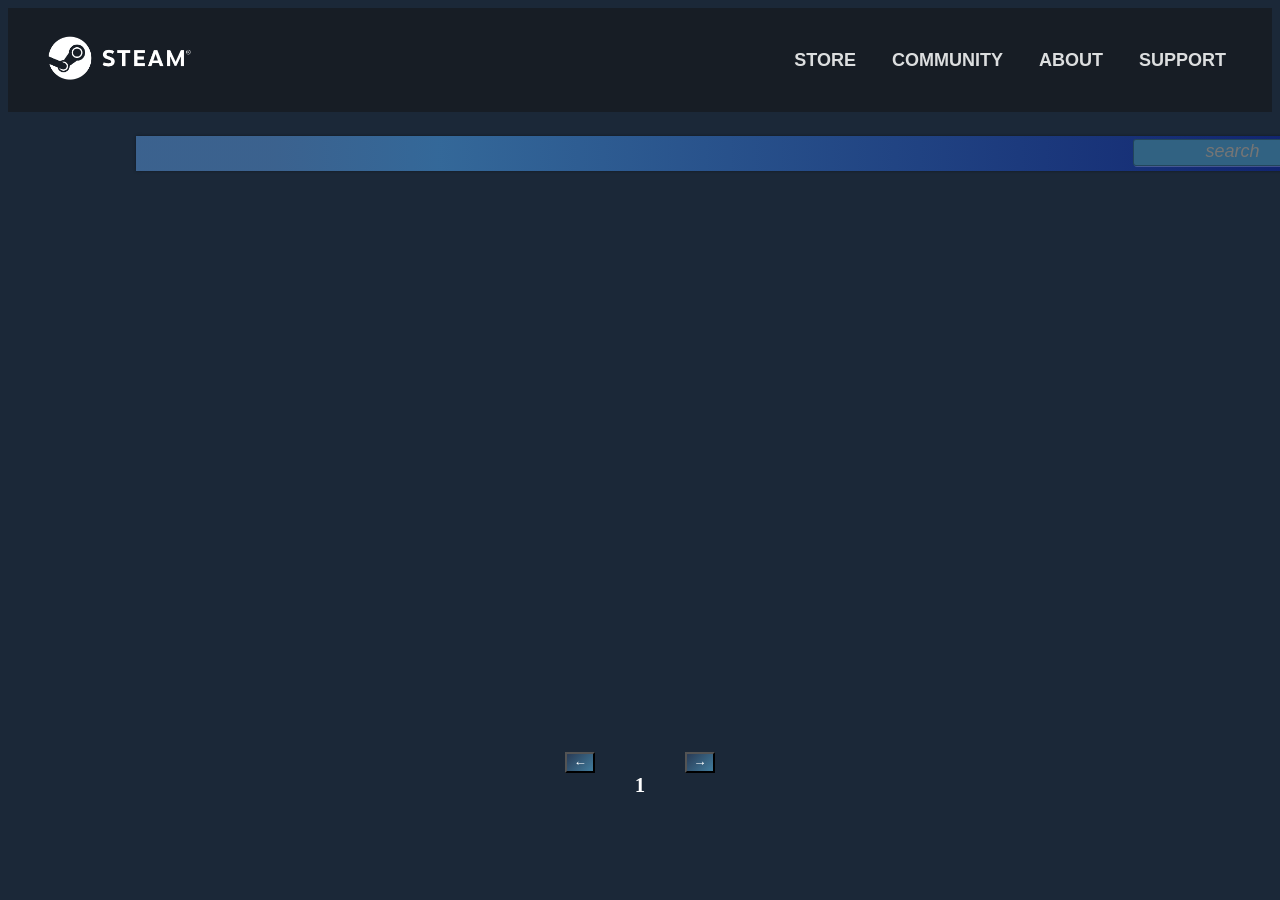
==== index.html @ acae83e8 "first commit" ====
<!DOCTYPE html>
<html lang="en">
<head>
    <meta charset="UTF-8">
    <meta http-equiv="X-UA-Compatible" content="IE=edge">
    <meta name="viewport" content="width=device-width, initial-scale=1.0">
    <title>stream</title>
    <link rel="stylesheet" href="style.css" />
</head>
<body>
    <header>
        <div id="header-stream">
            <div class="menu-stream">
                <a href="/">
                    <img src="./header_logo.png"
            height="44"
            alt="STEAM"/>
                </a>
            </div>
            <div class="menu-stream">
                <a href="/" class="menu">STORE</a>
                <a href="https://steamcommunity.com/" class="menu">COMMUNITY</a>
                <a href="https://store.steampowered.com/about/" class="menu">ABOUT</a>
                <a href="https://help.steampowered.com/en/" class="menu">SUPPORT</a>
            </div>
        </div>
    </header>
    <main id="main-page">
        <div class="menu-game">
                <div class="video-info">
                    <video loop="" muted="" autoplay="" playsinline="" poster="https://cdn.akamai.steamstatic.com/steam/clusters/frontpage/8b8194c52d04ee4794db82d9/page_bg_english.jpg?t=1687200973" class="fullscreen-bg__video" width="100%">
                        <source src="https://cdn.akamai.steamstatic.com/steam/clusters/frontpage/8b8194c52d04ee4794db82d9/webm_page_bg_english.webm?t=1687200973" type="video/webm">
                                                    <source src="https://cdn.akamai.steamstatic.com/steam/clusters/frontpage/8b8194c52d04ee4794db82d9/mp4_page_bg_english.mp4?t=1687200973" type="video/mp4">
                    </video>
        
                </div>
                <div id="type-of-games">
                    <div class="games">
                        <div class="genres"></div>
                        <div class="search">
                            <form action="#" name="searchForm" id="form">
                                <div id="searchbox">
                                <input type="text"id="searchForm" name="searchForm" class="default" placeholder="search" size="22" autocomplete="off" maxlength="64"> 
                                    <div id="search-img">
                                        <img src="https://store.cloudflare.steamstatic.com/public/images/v6/search_icon_btn.png">  
                                    </div>
                                    
                                    
                                </div>
                            </form>
                        </div>
                                        
                    </div>
                    
                </div>       
                                    
        </div>
        <div id="popular-game">
                <div class="game-wrapper">
                    <div class="cover">
                        <img src=https://steamcdn-a.akamaihd.net/steam/apps/730/header.jpg?t=1554409309>
                        <div class="game-info" id=789>
                          <p>123$</p>
                          <p>678$</p>
                        </div>
                      </div>
                </div>
        </div>
    <div id="page">
        <div class="page-button previousPage"><button>←</button>
        </div>
        <div class="page-button pageNumber"><p>1</p></div>
        <div class="page-button nextPage"><button>→</button></div>
    </div>
        
    </main>
    <footer></footer>
    <script src="./script.js"></script>
    
    
</body>
</html>
---- style.css ----
:root {
    box-sizing: border-box;
  }
  
  *,
  ::before,
  ::after {
    box-sizing: inherit;
  }
#header-stream{
    display: flex;
    justify-content: space-between;
    align-items: center;
    background: #171d25;
    position: relative;
    width: 100%;
    height: 104px;
    margin: 0;
    /* z-index: 402; */
}
#header-stream-detail{
  display: flex;
  justify-content: space-between;
  align-items: center;
  background: #171d25;
  position: relative;
  width: 100%;
  height: 104px;
  margin: 0;
}
#detail-title{
  color: white;
}
.menu-stream-detail{
  padding-right: 10px;
}
.menu-stream-detail a{
  padding: 0.5rem;
  font-size: 18px;
  font-family: "Motiva Sans", "Twemoji", "Noto Sans", Helvetica, sans-serif;
  text-decoration: none;
  text-transform: uppercase;
  color: #DCDEDF;
  font-weight: bold;
}
.menu-stream {
    padding-right: 30px;
}
.menu-stream a {
  padding: 1rem;
  font-size: 18px;
  font-family: "Motiva Sans", "Twemoji", "Noto Sans", Helvetica, sans-serif;
  text-decoration: none;
  text-transform: uppercase;
  color: #DCDEDF;
  font-weight: bold;
    
}
/* video {
    object-fit: contain;
    overflow-clip-margin: content-box;
    overflow: clip;
} */
.menu-game {
    width: 100%;
    height: 450px;
    z-index: 800;
    position: absolute;
    cursor: pointer;
    overflow: hidden;
 
   }
#type-of-games {
    width: 1200px;
    margin: 0 auto;
    z-index: 300;
    position: absolute;
    top: 24px;
    background: linear-gradient(90deg, rgba(62, 103, 150, 0.919) 11.38%, rgba(58, 120, 177, 0.8) 25.23%, rgb(15, 33, 110) 100%);
    box-shadow: 0 0 3px rgba( 0, 0, 0, 0.4);
    height: 35px;
    margin-left: 10%;
    z-index: 100;
        }

.search {
    float: none;
    padding: 3px 4px 2px;
    height: 30px;
    position: relative;
  }
 .games {
    display: flex;
    justify-content: space-between;
    align-items: center;
    padding-left: 50px;
}
.game-wrapper .loader {
  border: 16px solid #f3f3f3;
  border-radius: 50%;
  border-top: 16px solid #155580c9;
  width: 120px;
  height: 120px;
  -webkit-animation: spin 2s linear infinite;
  animation: spin 2s linear infinite;
  position: absolute;
  top: 550px;
  color: blue;
  padding: 20px;
  left: 0px;
  right: 0px;
  margin: 0px auto;
}
@-webkit-keyframes spin {
  0% {
    -webkit-transform: rotate(0deg);
  }
  100% {
    -webkit-transform: rotate(360deg);
  }
}

@keyframes spin {
  0% {
    transform: rotate(0deg);
  }
  100% {
    transform: rotate(360deg);
  }
}
/* .game span .change {
    padding-left: 2rem;
    font-weight: bold;
    color: red;
    font-size: 1.3rem;
  } */
  /* .games span{ */
.genres .type-games {
    text-decoration: none;
    text-transform: capitalize;
    padding-left: 2rem;
    font-weight: bold;
    color: white;
    font-size: 1.2rem;
}
.genres .type-games.active {
  font-size: 1.5rem;
  color: orange;
}
/* #game-action{
  color: red;
} */
#searchbox-detail input{
  background-image: none;
  background-color: #316282;
  border-radius: 3px;
  border: 1px solid rgba( 0, 0, 0, 0.3);
  box-shadow: 1px 1px 0px rgba( 255, 255, 255, 0.2);
  color: #fff;
  margin-bottom: 0px;
  outline: none;
  height: 27px;
  padding: 0px 6px;
}
#searchbox input {
    background-image: none;
    background-color: #316282;
    border-radius: 3px;
    border: 1px solid rgba( 0, 0, 0, 0.3);
    box-shadow: 1px 1px 0px rgba( 255, 255, 255, 0.2);
    color: #fff;
    margin-bottom: 0px;
    outline: none;
    height: 27px;
    padding: 0px 6px;
}
input::placeholder {
    font-size: 18px;
    text-align: center;
    font-style: italic;}
    
#searchbox img{
    position: absolute;
    width: 25px;
    height: 25px;
    top: 5px;
    left: 165px;
    cursor: pointer;
}
#searchbox-detail img{
  position: absolute;
  width: 25px;
  height: 25px;
  top: 41px;
  left: 189px;
}
body{
    background-color:#1B2838;
}
#main-page{
    display: flex;   
    flex-direction: column
    }
#store_search .searchform {
  margin-bottom: 20px;
  border-bottom: 2px solid #316282;
}
main #store_search .category a {
      color: white;
      text-decoration: none;
      display: flex;
      margin-top: 1em;  
      font-size: 1.1rem;
      text-transform: capitalize;
       cursor: pointer;
            
    }
.title_contain{
  margin-top: 30px;
  padding-left: 7px;
}
.title_contain .title{
  color:#fff;
  font-size: 1.5rem;
  margin-bottom: 5px;
}
.title_contain .price {
  font-size: 1.2rem;
  color: aqua;
}
#displayTitle{
  color: aqua;
  font-size: 3rem;
}
#detail-page {
  position: relative;
    display: flex;
    justify-content: space-around;
    width: 100%;
}
#detail-page .showing_game {
      width: 80%;
      display: flex;
      flex-wrap: wrap;
      height: auto;
  }
#detail-page .show_detail {
    flex-direction: column;
    margin-left: 5px;
}
    #store_search .category a {
      padding-bottom: 1em;
    
    }
    
    #store_search .category a:hover {
      filter: brightness(200%);
      background-color: #1f4c6a;
      border-radius: 4px;
      padding-top: 0.5em;
      
      /* text-align: center; */
    }
  #popular-game{
      width: 100%;
      margin-top: 500px;
      margin-bottom: 100px;     
    }
    .game-wrapper  {
   gap: 18px;
  display: flex;
  flex-wrap: wrap;
  justify-content: center;
  /* align-items: stretch; */
  height: auto;
      
}
.titleSearch{
  color: white;
  padding-top: 600px;
  margin-top: 50px;
  font-size: 600px;
}
.img_detail{
  display: flex;
  justify-content: space-between;
  background: linear-gradient( to right, rgba(0, 0, 0, 0.2) 0%, rgba(0, 0, 0, 0.5) 100% );
  padding: 20px;
  margin: 10px;
 }
.game_details{
  color: #fff;
  padding-left: 20px;
}
.game_informations {
  color: aquamarine;
}
.tags_contain {
  display: block;
  background: linear-gradient( to right, rgba(0, 0, 0, 0.2) 0%, rgba(0, 0, 0, 0.5) 100% );
  padding: 20px;
  margin: 10px;
  color: white;
  font-size: 1.2rem;
  margin-bottom: ;
  
}
.tags_contain .tags .tag {
    display: inline-block;
    font-size: 1rem;
    line-height: 30px;
    padding: 0 10px;
    background-color: rgba(103, 193, 245, 0.2);
    border-radius: 2px;
    cursor: pointer;
    margin: 5px;
    max-width: 200px;
    white-space: nowrap;
    overflow: hidden;
    text-overflow: ellipsis;
       }
.tags_contain .tags .tag a {
  list-style: none;
  color: aquamarine;
  text-decoration: none;
}
.search_area{
  margin-top: 40px;
}
.setImage {
  width: 22%;
  border: 1px solid black;
  border-radius: 5px;
  overflow: hidden; 
  filter: brightness(0.9);
  /* background-image: url(https://store.steampowered.com/public/images/v6/home/background_spotlight.jpg); */
  background-image: linear-gradient( -45deg, rgba(64, 121, 153, 1) 5%, rgba(42, 62, 89, 1) 95% );
  color: #fff;
  font-size: 14px;
  cursor: pointer;  
  text-decoration: none;
}
.setImage .game-info {
  display: flex;
  justify-content: space-between;
  padding: 10px;
}
.setImage img {
  width: 100%;
  height: auto;
}
.setImage p {
  padding-left: 10px;
  font-size: 1.2rem;
  margin: 8px 0;
  display: inline-block;
  padding: 0 6px;
}

.games span:hover {
    color: black;
        
  }
.setImage:hover {
 filter: brightness(130%);
  transform: scale(1.2);
  transition: transform 0.3s;
  z-index: 100;
}
.menu-stream a:hover{
    text-decoration: underline;
}
.menu-stream-detail a:hover{
  text-decoration: underline;
}

@media screen and (max-width: 600px) {
  .gg-board,
  .gg-camera {
    width: 1rem;
    height: 1rem;
  }}

 #page {
  position: relative;
  display: flex;
  justify-content: center;
  margin: 20px 0;
  }
  button {
    background-image: linear-gradient( -45deg, rgba(64, 121, 153, 1) 5%, rgba(42, 62, 89, 1) 95% );
    color: #fff;
  }
button:hover {
  filter: brightness(120%);
}
.page-button {
  padding: 20px;
  
}
.pageNumber {

  text-align: center;
  color: #fff;
  font-size: 1.3rem;
  font-weight: bold;
}
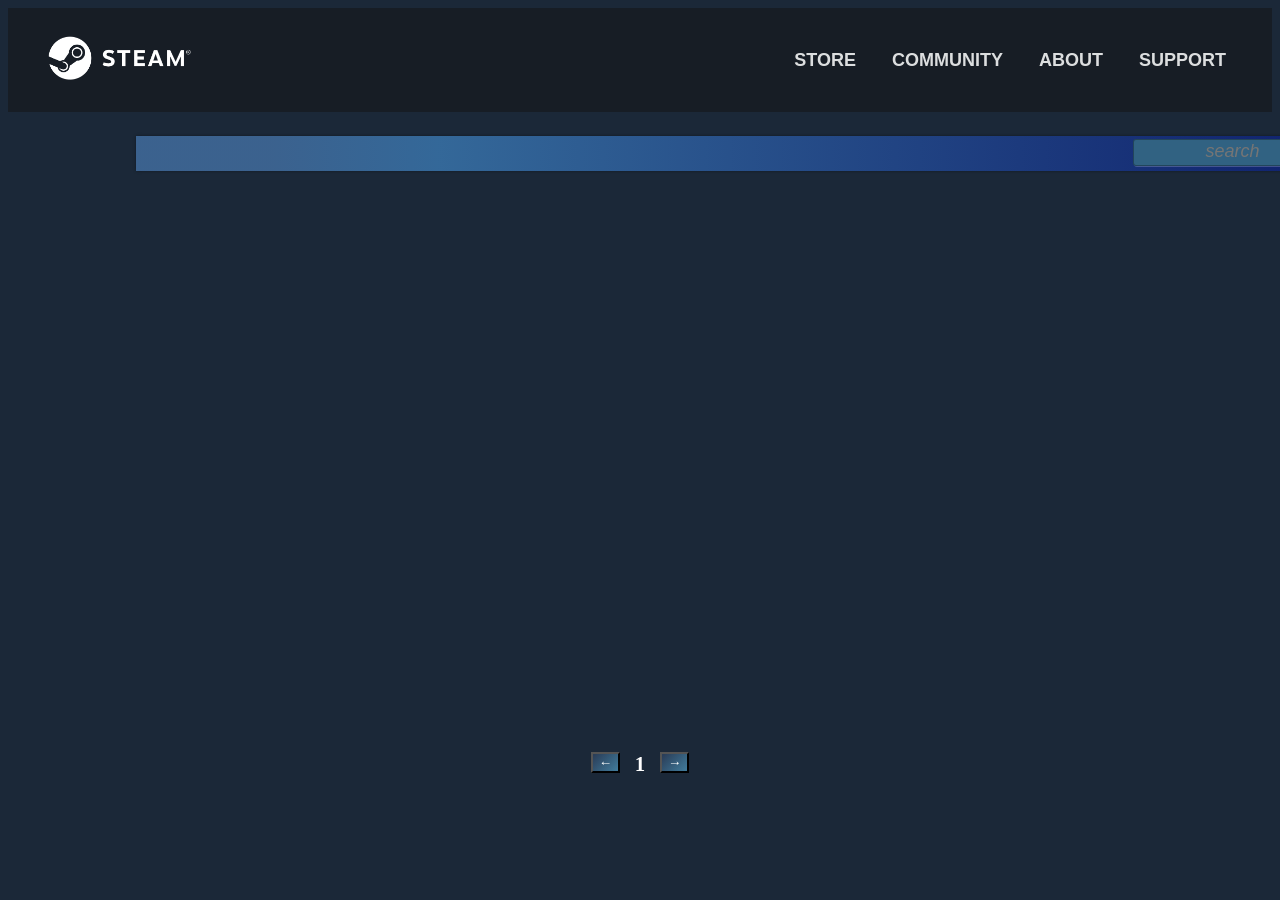
==== commit cd2b7869: "sua ban hoan chinh" ====
--- a/index.html
+++ b/index.html
@@ -66,12 +66,12 @@
                       </div>
                 </div>
         </div>
-    <div id="page">
-        <div class="page-button previousPage"><button>←</button>
+        <div id="page">
+            <div class="page-button previous-page"><button>←</button>
+            </div>
+            <div class="page-button page-number">1</div>
+            <div class="page-button next-page"><button>→</button></div>
         </div>
-        <div class="page-button pageNumber"><p>1</p></div>
-        <div class="page-button nextPage"><button>→</button></div>
-    </div>
         
     </main>
     <footer></footer>
--- a/style.css
+++ b/style.css
@@ -398,10 +398,10 @@
   padding: 20px;
   
 }
-.pageNumber {
-
-  text-align: center;
+.page-number{
+  position: absolute;
+  text-align: end;
   color: #fff;
   font-size: 1.3rem;
   font-weight: bold;
-}+  }
